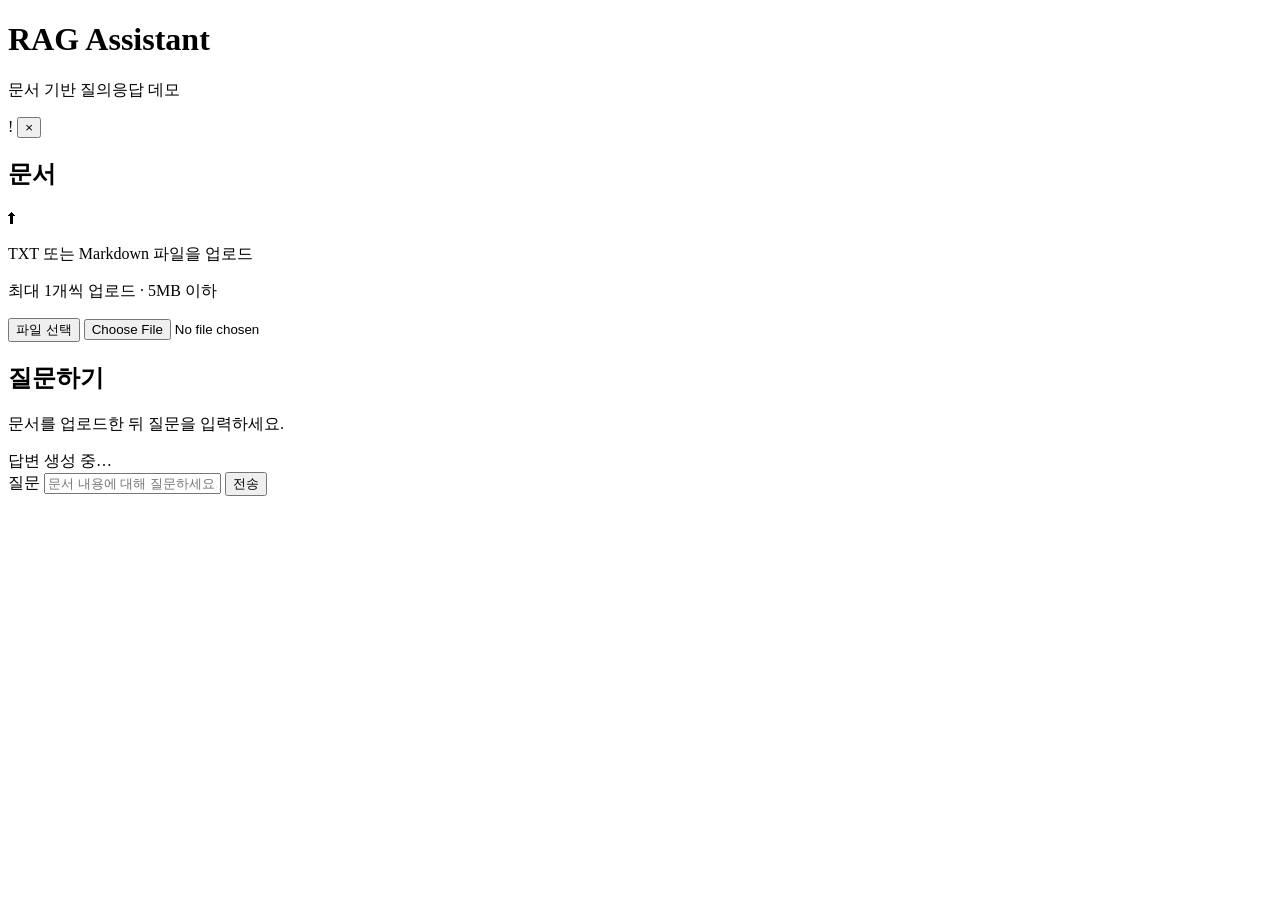
==== src/main/resources/static/index.html @ e27a9f87 "최소 UI 추가 — 문서 업로드·RAG 채팅·출처·상태 처리" ====
<!DOCTYPE html>
<html lang="ko">
<head>
  <meta charset="UTF-8">
  <meta name="viewport" content="width=device-width, initial-scale=1.0">
  <title>RAG Assistant</title>
  <link rel="preconnect" href="https://fonts.googleapis.com">
  <link rel="preconnect" href="https://fonts.gstatic.com" crossorigin>
  <link href="https://fonts.googleapis.com/css2?family=Inter:wght@400;500;600;700&display=swap" rel="stylesheet">
  <link rel="stylesheet" href="/css/app.css">
</head>
<body>
  <div class="page">
    <header class="site-header">
      <h1>RAG Assistant</h1>
      <p>문서 기반 질의응답 데모</p>
    </header>

    <div id="error-banner" class="banner banner--error" role="alert" aria-live="polite">
      <span class="banner__icon" aria-hidden="true">!</span>
      <span id="error-banner-text" class="banner__text"></span>
      <button id="error-banner-close" type="button" class="banner__close" aria-label="오류 닫기">&times;</button>
    </div>

    <main class="layout">
      <section class="card" aria-labelledby="docs-title">
        <h2 id="docs-title" class="card__title">문서</h2>

        <div id="dropzone" class="dropzone">
          <div class="dropzone__icon" aria-hidden="true">⬆</div>
          <p class="dropzone__title">TXT 또는 Markdown 파일을 업로드</p>
          <p class="dropzone__hint">최대 1개씩 업로드 · 5MB 이하</p>
          <button id="pick-file-btn" type="button" class="btn btn--primary">파일 선택</button>
          <input id="file-input" class="sr-only" type="file" accept=".txt,.md,text/plain,text/markdown">
        </div>

        <div id="doc-list" class="doc-list" aria-live="polite"></div>
      </section>

      <section class="card" aria-labelledby="chat-title">
        <h2 id="chat-title" class="card__title">질문하기</h2>

        <div id="chat-thread" class="chat-thread">
          <p class="chat-empty">문서를 업로드한 뒤 질문을 입력하세요.</p>
        </div>

        <div id="chat-loading" class="chat-loading" aria-hidden="true">
          <span class="spinner spinner--dark" aria-hidden="true"></span>
          <span>답변 생성 중…</span>
        </div>

        <form id="chat-form" class="chat-form">
          <label for="question-input" class="sr-only">질문</label>
          <input
            id="question-input"
            class="chat-form__input"
            type="text"
            name="question"
            placeholder="문서 내용에 대해 질문하세요…"
            autocomplete="off"
            maxlength="2000"
          >
          <button id="send-btn" type="submit" class="btn btn--primary">전송</button>
        </form>
      </section>
    </main>
  </div>

  <script src="/js/app.js"></script>
</body>
</html>
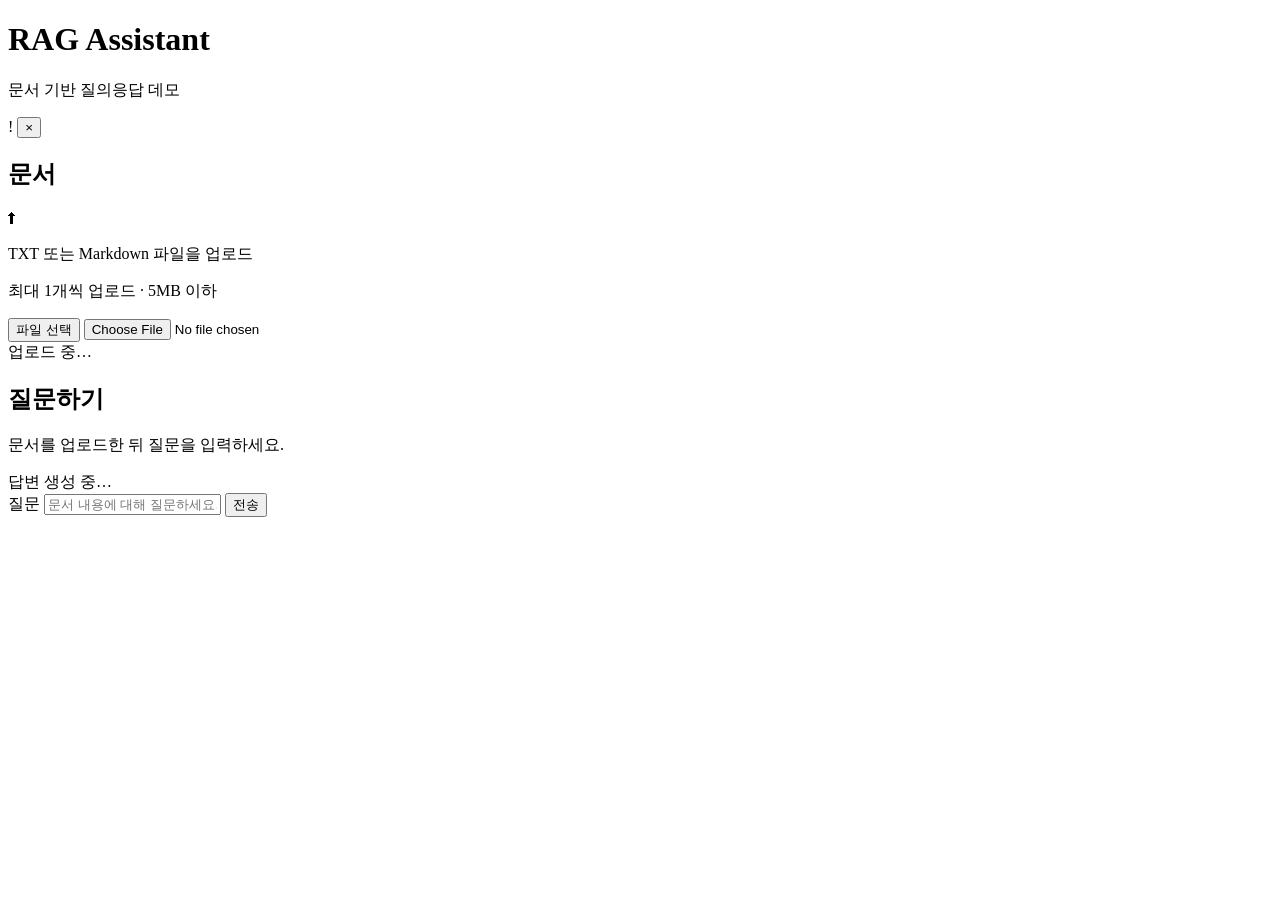
==== commit 6e2c7930: "업로드 로딩 UI 추가" ====
--- a/src/main/resources/static/index.html
+++ b/src/main/resources/static/index.html
@@ -32,6 +32,11 @@
           <p class="dropzone__hint">최대 1개씩 업로드 · 5MB 이하</p>
           <button id="pick-file-btn" type="button" class="btn btn--primary">파일 선택</button>
           <input id="file-input" class="sr-only" type="file" accept=".txt,.md,text/plain,text/markdown">
+        </div>
+
+        <div id="upload-loading" class="upload-loading" aria-live="polite" aria-busy="false">
+          <span class="spinner spinner--dark" aria-hidden="true"></span>
+          <span id="upload-loading-text">업로드 중…</span>
         </div>
 
         <div id="doc-list" class="doc-list" aria-live="polite"></div>
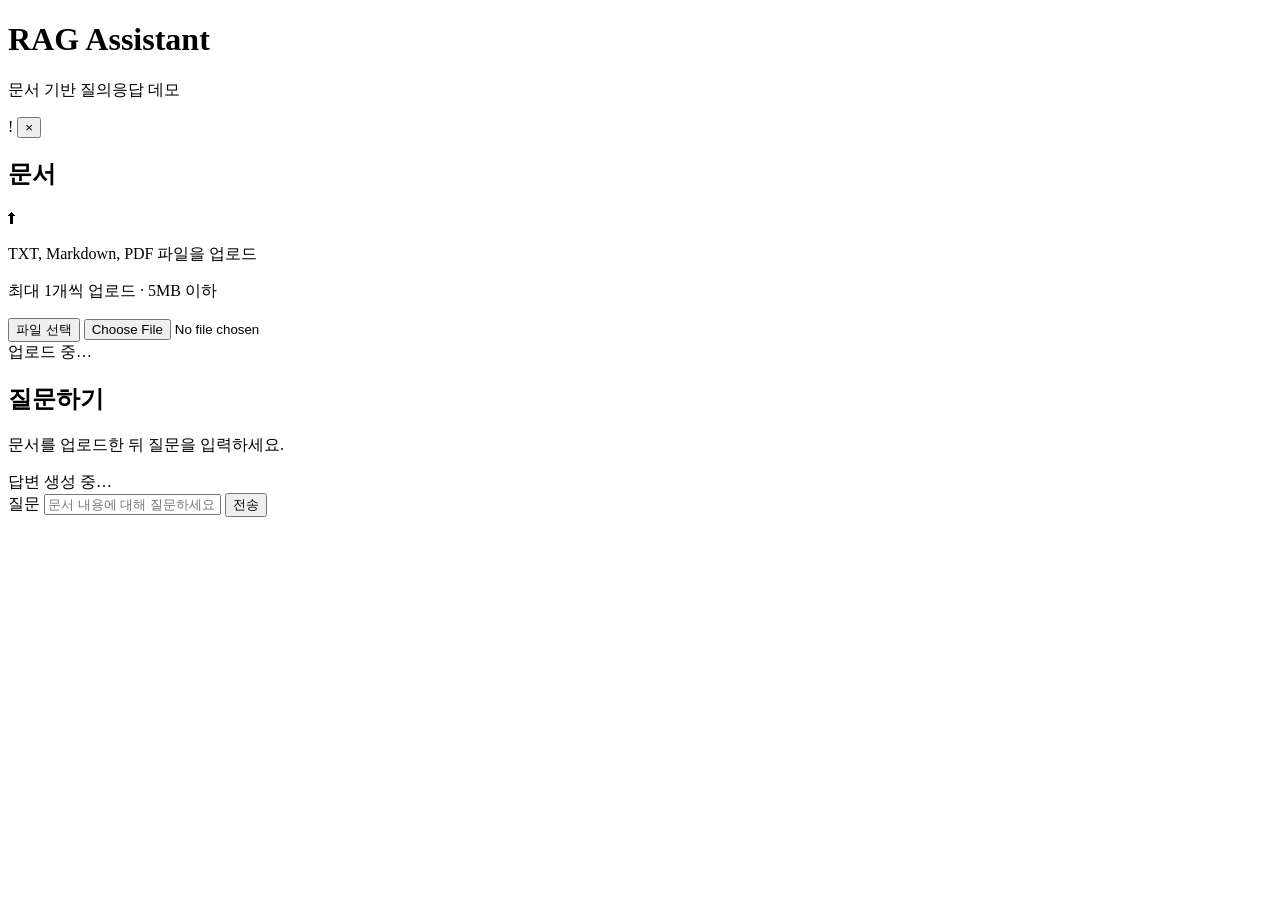
==== commit 22f67b58: "PDF 문서 파싱 지원 추가" ====
--- a/src/main/resources/static/index.html
+++ b/src/main/resources/static/index.html
@@ -28,10 +28,10 @@
 
         <div id="dropzone" class="dropzone">
           <div class="dropzone__icon" aria-hidden="true">⬆</div>
-          <p class="dropzone__title">TXT 또는 Markdown 파일을 업로드</p>
+          <p class="dropzone__title">TXT, Markdown, PDF 파일을 업로드</p>
           <p class="dropzone__hint">최대 1개씩 업로드 · 5MB 이하</p>
           <button id="pick-file-btn" type="button" class="btn btn--primary">파일 선택</button>
-          <input id="file-input" class="sr-only" type="file" accept=".txt,.md,text/plain,text/markdown">
+          <input id="file-input" class="sr-only" type="file" accept=".txt,.md,.pdf,text/plain,text/markdown,application/pdf">
         </div>
 
         <div id="upload-loading" class="upload-loading" aria-live="polite" aria-busy="false">
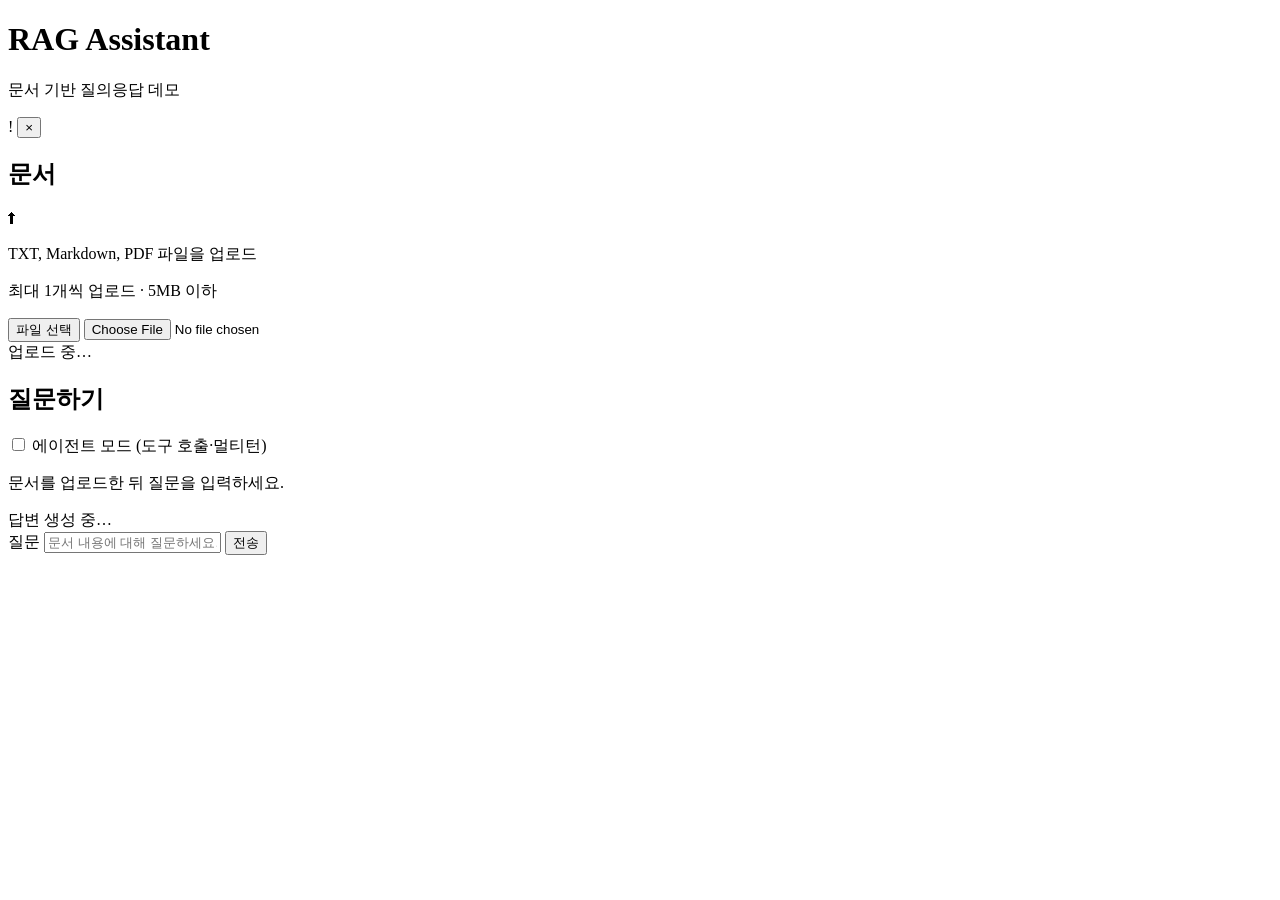
==== commit b6540048: "Tool calling agent v2 — 본문 도구·멀티턴 메모리·스트리밍 스텝 UI" ====
--- a/src/main/resources/static/index.html
+++ b/src/main/resources/static/index.html
@@ -45,6 +45,14 @@
       <section class="card" aria-labelledby="chat-title">
         <h2 id="chat-title" class="card__title">질문하기</h2>
 
+        <div class="chat-mode">
+          <label class="chat-mode__toggle">
+            <input type="checkbox" id="agent-mode-toggle">
+            <span>에이전트 모드 (도구 호출·멀티턴)</span>
+          </label>
+          <button type="button" id="agent-reset-btn" class="btn btn--ghost" hidden>대화 초기화</button>
+        </div>
+
         <div id="chat-thread" class="chat-thread">
           <p class="chat-empty">문서를 업로드한 뒤 질문을 입력하세요.</p>
         </div>
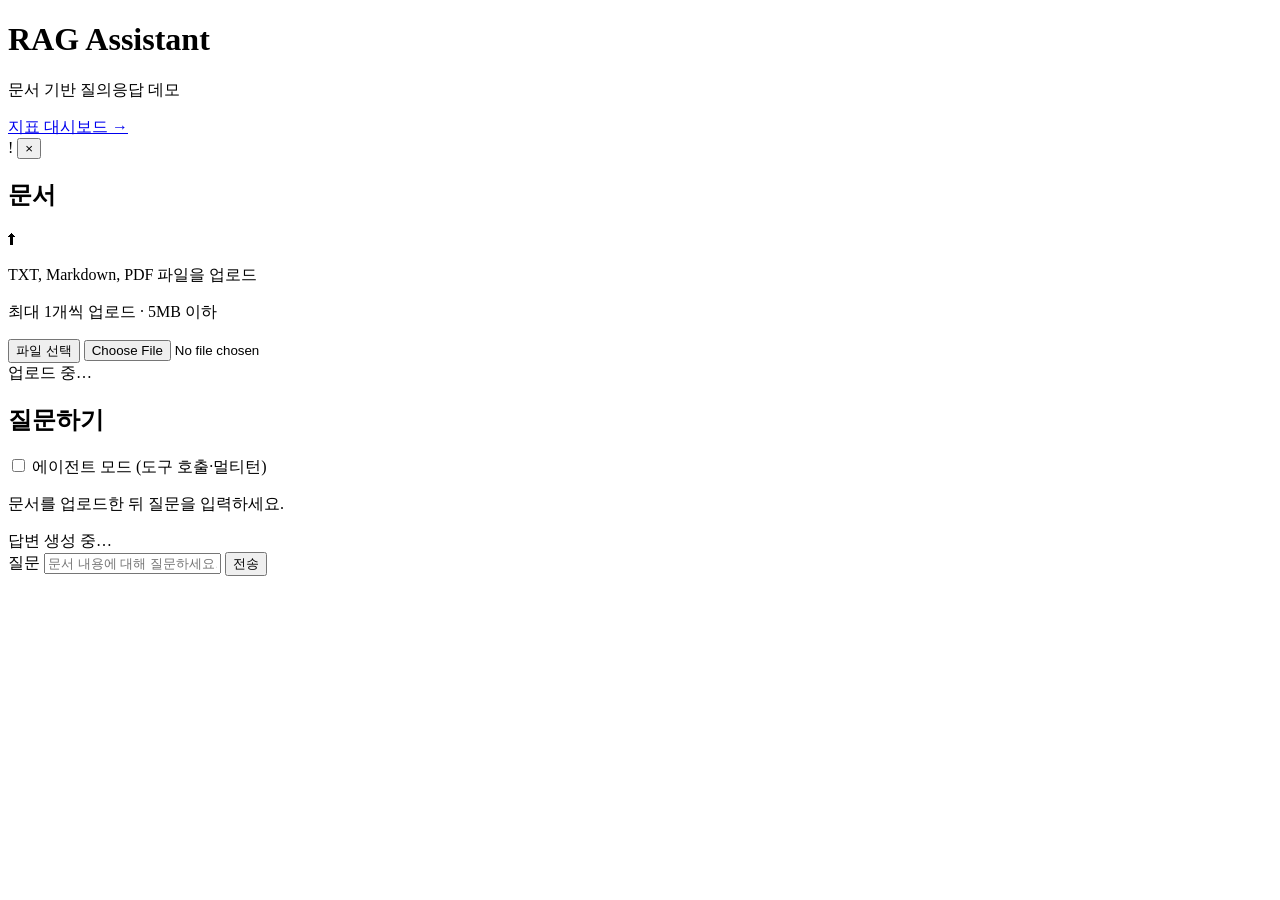
==== commit ef4e1e42: "지표 대시보드 추가 — /metrics.html 읽기 전용 요약 화면" ====
--- a/src/main/resources/static/index.html
+++ b/src/main/resources/static/index.html
@@ -12,8 +12,13 @@
 <body>
   <div class="page">
     <header class="site-header">
-      <h1>RAG Assistant</h1>
-      <p>문서 기반 질의응답 데모</p>
+      <div class="header-row">
+        <div>
+          <h1>RAG Assistant</h1>
+          <p>문서 기반 질의응답 데모</p>
+        </div>
+        <a class="header-link" href="/metrics.html">지표 대시보드 →</a>
+      </div>
     </header>
 
     <div id="error-banner" class="banner banner--error" role="alert" aria-live="polite">
